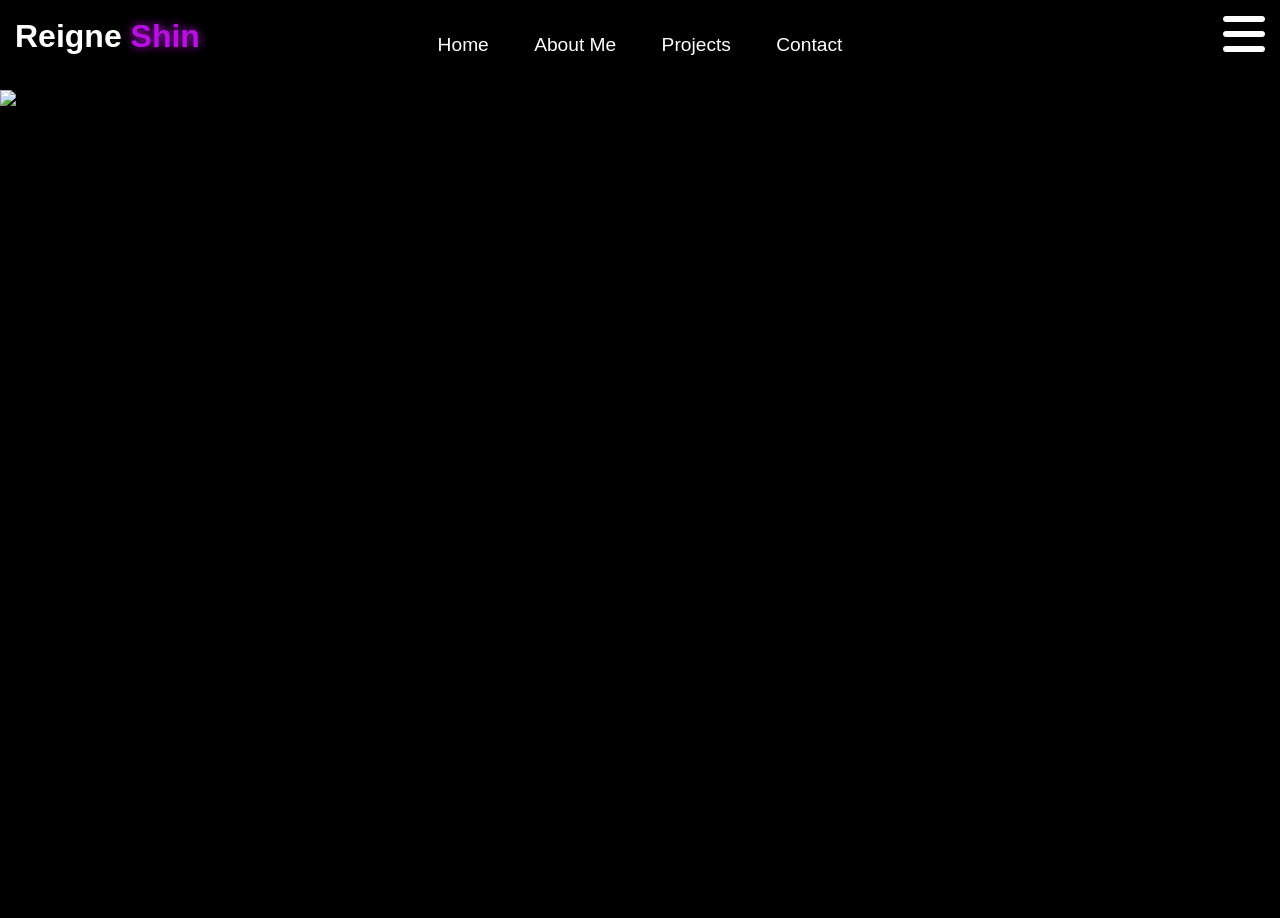
==== aboutme.html @ 07537d18 "about me" ====
<!DOCTYPE html>
<html lang="en">
<head>
    <meta charset="UTF-8">
    <meta name="viewport" content="width=device-width, initial-scale=1.0">
    <title>About Me</title>
    <link rel="stylesheet" href="style.css">
    <link rel="stylesheet" href="https://cdnjs.cloudflare.com/ajax/libs/font-awesome/6.5.2/css/all.min.css">
    <link rel="stylesheet" href="https://unpkg.com/aos@next/dist/aos.css"/>
</head>
<body>
    <nav>
        <div class="logo" data-aos="zoom-in" data-aos-duration="1500">
            Reigne <span>Shin</span>
        </div>
        <div class="nav-container">
            <div class="links">
                <a href="index.html" data-aos="fade-up" data-aos-duration="1500" data-aos-delay="100">
                    Home
                </a>
                <a href="aboutme.html" data-aos="fade-up" data-aos-duration="1500" data-aos-delay="200">
                    About Me
                </a>
                <a href="projects.html" data-aos="fade-up" data-aos-duration="1500" data-aos-delay="300">
                    Projects
                </a>
                <a href="contactme.html" data-aos="fade-up" data-aos-duration="1500" data-aos-delay="400">
                    Contact
                </a>
            </div>
        </div>
        <i class="fa-solid fa-bars hamburg" onclick="hamburg()"></i>
        <div class="dropdown">
            <div class="links">
                <a href="index.html">Home</a>
                <a href="aboutme.html">About Me</a>
                <a href="projects.html">Projects</a>
                <a href="contactme.html">Contact</a>
                <i class="fa-solid fa-xmark cancel" onclick="cancel()"></i>
            </div>
        </div>
    </nav>
    <section class="about-page">
        <div class="about-container">
            <div class="about-image" data-aos="zoom-in" data-aos-duration="1500">
                <img src="download.jpg" alt="Profile Picture">
            </div>
            <div class="about-content">
                <h1 data-aos="fade-left" data-aos-duration="1500">
                    About Me
                </h1>
                <p data-aos="fade-up" data-aos-duration="1500" data-aos-delay="100">
                    Hello! I'm Reigne, a second year IT student
                    at Cavite State University.
                </p>
                <p data-aos="fade-up" data-aos-duration="1500" data-aos-delay="200">
                    I enjoy creating  html, css, codes, solving coding problems,
                    and learning new technologies.
                </p>
                <p data-aos="fade-up" data-aos-duration="1500" data-aos-delay="300">
                    My dream is simple and build projects that help people.
                </p>
            </div>
        </div>
    </section>
    <footer>
    <p>© 2026 Reigne Shin | Portfolio Website</p>
</footer>
    <script src="script.js"></script>
    <script src="https://unpkg.com/aos@next/dist/aos.js"></script>
    <script>
        AOS.init({offset: 0});
    </script>
</body>
</html>
---- style.css ----
*{
    padding: 0;
    margin: 0;
    font-family: Arial, Helvetica, sans-serif;
    box-sizing: border-box;
}

body{
    width: 100%;
    min-height: 100vh;
    background-color: black;
    overflow-x: hidden;
}

nav{
    width: 100%;
    height: 10vh;
    position: sticky;
    top: 0;
}

.nav-container{
    width: 100%;
    height: 100%;
    display: flex;
    justify-content: center;
    align-items: center;
}

.logo{
    color: white;
    position: absolute;
    top: 18px;
    left: 15px;
    font-size: 2rem;
    font-weight: bold;
}

.logo span{
    color: #b711e0;
    text-shadow: 0 0 10px #b711e0;
}

.hamburg,
.cancel{
    cursor: pointer;
    position: absolute;
    right: 15px;
    top: 10px;
    color: white;
    font-size: clamp(2.5rem, 0.5rem + 5vw, 3rem);
}

.nav-container a{
    font-size: 1.2rem;
    color: white;
    margin: 0 20px;
    text-decoration: none;
    transition: 0.3s linear;
}

.nav-container .links a:hover{
    color: #b711e0;
    border-bottom: 2px solid #b711e0;
}

.dropdown{
    position: absolute;
    top: 0;
    transform: translateY(-500px);
    width: 100%;
    height: auto;
    padding: 20px 0;
    backdrop-filter: blur(10px) brightness(40%);
    box-shadow: 0 0 20px black;
    transition: 0.3s linear;
}

.dropdown .links a{
    display: flex;
    color: white;
    text-decoration: none;
    padding: 10px 0;
    justify-content: center;
    align-items: center;
    transition: 0.3s linear;
}

.dropdown .links a:hover{
    background-color: #b711e0;
}


section{
    width: 100%;
    min-height: 90vh;
}

.main-container{
    width: 100%;
    height: 100%;
    display: flex;
    justify-content: space-evenly;
    align-items: center;
}

.main-container .content{
    color: white;
    width: 40%;
    min-height: 100%;
    box-shadow: 0 0 120px 50px black;
}

.content h1{
    font-size: clamp(1rem, 1rem + 5vw, 1.8rem);
}

.content h1 span{
    font-weight: 700;
    text-shadow: 0 0 10px #b711e0;
    color: #b711e0;
}

.content .typewriter{
    font-size: clamp(1rem, 1rem + 5vw, 2.5rem);
    font-weight: 700;
    margin: 10px 0;
}

.typewriter span{
    color: #b711e0;
    text-shadow: 0 0 10px #b711e0;
}

.content p{
    font-size: clamp(0.8rem, 0.5rem + 3vw, 1.1rem);
    margin: 20px 0;
}

.social-links i{
    color: #b711e0;
    margin: 0 15px;
    font-size: 1.8rem;
    transition: 0.3s linear;
}

.social-links i:hover{
    transform: scale(1.2);
    text-shadow: 0 0 10px #b711e0;
}

.content button{
    width: 50%;
    height: 6vh;
    margin: 30px;
    background-color: #b711e0;
    color: white;
    border: none;
    outline: none;
    font-size: 120%;
    font-weight: 700;
    border-radius: 5px;
    transition: 0.2s linear; 
}

.content button:hover{
    scale: 1.1;
    border: 2px solid #b711e0;
    background-color: transparent;
    font-weight: 700;
    box-shadow: 0 0 40px 5px #b711e0;
}

.main-container .image{
    width: 500px;
    height: 80vh;
    border-radius: 100%;
    overflow: hidden;
    box-shadow: 0 0 50px #b711e0;
}

.main-container .image img{
    width: 100%;
}

@media (max-width:884px){
    .main-container {
        display: flex;
        flex-direction: column-reverse;
    }

.nav-container .links{
        display: none;
}

.hamburg,.cancel{
        display: block;
}

.main-container .content{
        width: 80%;
}

.main-container .image{
        width: 60%;
        height: 70%;
}

.content button{
        margin: 15px 25%;
    }
}

@media (max-width:440px){
    .main-container .image{
        width: 70%;
        height: 50%;
    }

.main-container .content{
    width: 80%;
}
}
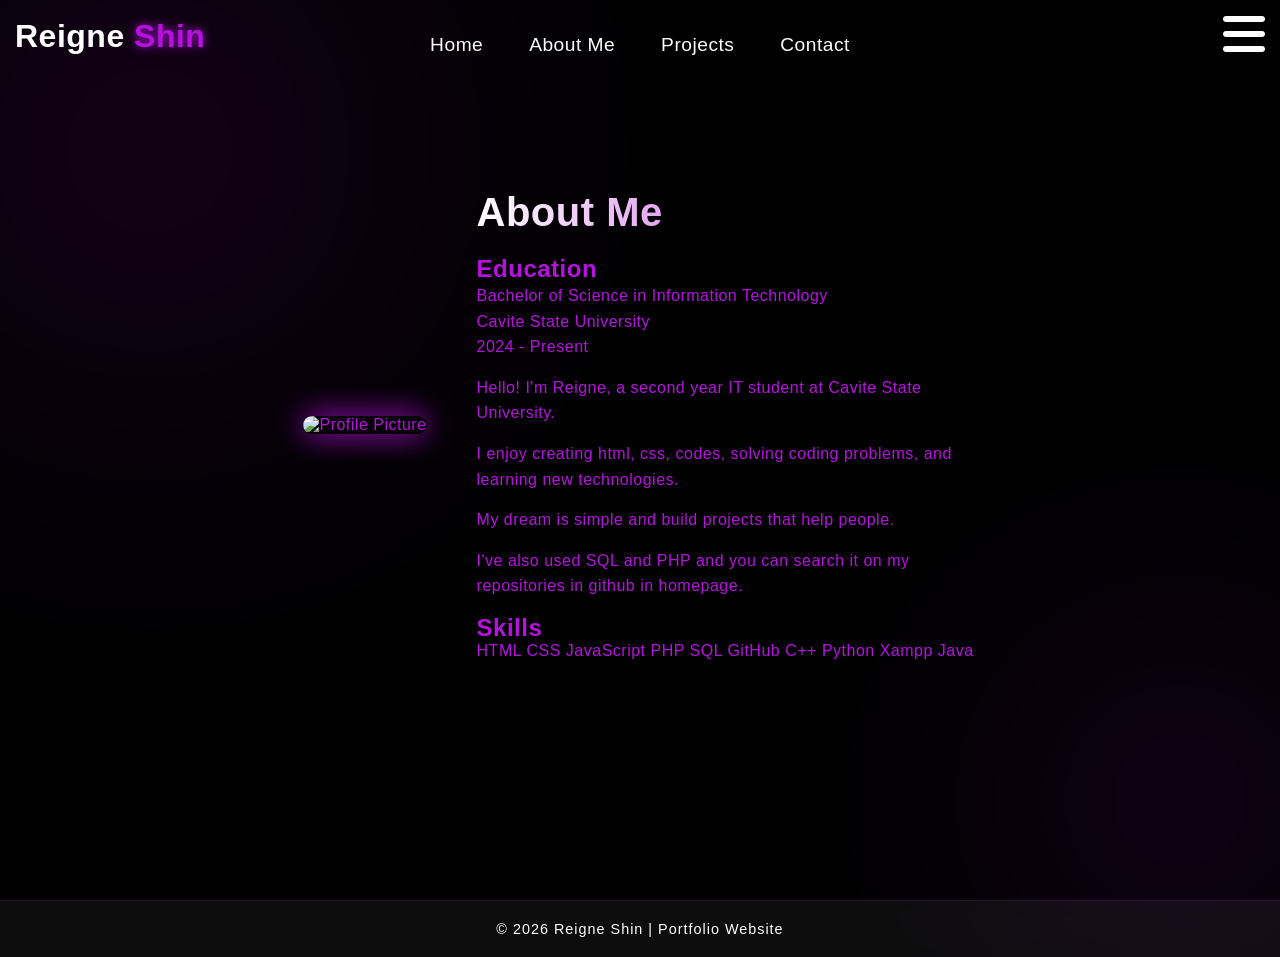
==== commit 97ae4f77: "changes" ====
--- a/aboutme.html
+++ b/aboutme.html
@@ -49,6 +49,14 @@
                 <h1 data-aos="fade-left" data-aos-duration="1500">
                     About Me
                 </h1>
+                <div class="education-section" data-aos="fade-up" data-aos-duration="1500">
+    <h2>Education</h2>
+    <p>
+        Bachelor of Science in Information Technology <br>
+        Cavite State University <br>
+        2024 - Present
+    </p>
+</div>
                 <p data-aos="fade-up" data-aos-duration="1500" data-aos-delay="100">
                     Hello! I'm Reigne, a second year IT student
                     at Cavite State University.
@@ -60,6 +68,24 @@
                 <p data-aos="fade-up" data-aos-duration="1500" data-aos-delay="300">
                     My dream is simple and build projects that help people.
                 </p>
+                <p data-aos="fade-up" data-aos-duration="1500" data-aos-delay="300">
+                    I've also used SQL and PHP and you can search it on my repositories in github in homepage.
+                </p>
+                <div class="skills-section" data-aos="fade-up" data-aos-duration="1500">
+    <h2>Skills</h2>
+    <div class="skills">
+        <span>HTML</span>
+        <span>CSS</span>
+        <span>JavaScript</span>
+        <span>PHP</span>
+        <span>SQL</span>
+        <span>GitHub</span>
+        <span>C++</span>
+        <span>Python</span>
+        <span>Xampp</span>
+        <span>Java</span>
+    </div>
+</div>
             </div>
         </div>
     </section>
--- a/style.css
+++ b/style.css
@@ -4,6 +4,7 @@
     margin: 0;
     font-family: Arial, Helvetica, sans-serif;
     box-sizing: border-box;
+    letter-spacing: 0.5px;
 }
 
 body{
@@ -66,6 +67,7 @@
 }
 
 .dropdown{
+    z-index: 100;
     position: absolute;
     top: 0;
     transform: translateY(-500px);
@@ -178,6 +180,7 @@
     border-radius: 100%;
     overflow: hidden;
     box-shadow: 0 0 50px #b711e0;
+    z-index: -1;
 }
 
 .main-container .image img{
@@ -220,5 +223,145 @@
 
 .main-container .content{
     width: 80%;
-}
-}
+    }
+}
+
+.projects-page,
+.contact-page{
+    padding: 100px 50px;
+    color: #b711e0;
+}
+
+.project-card{
+    background: #1e1e1e;
+    padding: 20px;
+    margin-top: 20px;
+    border-radius: 10px;
+}
+
+.project-card{
+    background: rgba(255,255,255,0.05);
+    border: 1px solid rgba(183,17,224,0.3);
+    backdrop-filter: blur(10px);
+    padding: 25px;
+    margin-top: 20px;
+    border-radius: 15px;
+    transition: 0.3s ease;
+}
+
+.project-card:hover{
+    transform: translateY(-10px);
+    box-shadow: 0 0 25px #b711e0;
+}
+
+.about-page{
+    padding: 100px 50px;
+    color: #b711e0;
+}
+
+.about-container{
+    display: flex;
+    align-items: center;
+    justify-content: center;
+    gap: 50px;
+    flex-wrap: wrap;
+}
+
+.about-image img{
+    width: 300px;
+    border-radius: 20px;
+}
+
+.about-content{
+    max-width: 500px;
+}
+
+.about-content h1{
+    font-size: 40px;
+    margin-bottom: 20px;
+}
+
+.about-content p{
+    margin-bottom: 15px;
+    line-height: 1.6;
+}
+
+.about-image img{
+    width: 300px;
+    border-radius: 20px;
+    transition: 0.4s ease;
+    box-shadow: 0 0 30px #b711e0;
+}
+
+.about-image img:hover{
+    transform: scale(1.05);
+    box-shadow: 0 0 60px #b711e0;
+}
+
+body::before{
+    content: "";
+    position: fixed;
+    width: 500px;
+    height: 500px;
+    background: #b711e0;
+    border-radius: 50%;
+    filter: blur(150px);
+    opacity: 0.15;
+    top: -100px;
+    left: -100px;
+    z-index: -2;
+}
+
+body::after{
+    content: "";
+    position: fixed;
+    width: 400px;
+    height: 400px;
+    background: #b711e0;
+    border-radius: 50%;
+    filter: blur(120px);
+    opacity: 0.1;
+    bottom: -100px;
+    right: -100px;
+    z-index: -2;
+}
+
+.about-content h1,
+.projects-page h1,
+.contact-page h1{
+    background: linear-gradient(to right, #ffffff, #b711e0);
+    -webkit-background-clip: text;
+    -webkit-text-fill-color: transparent;
+}
+
+.main-container .image{
+    animation: float 4s ease-in-out infinite;
+}
+
+@keyframes float{
+    0%{
+        transform: translateY(0px);
+    }
+    50%{
+        transform: translateY(-15px);
+    }
+    100%{
+        transform: translateY(0px);
+    }
+}
+
+footer{
+    width: 100%;
+    text-align: center;
+    padding: 20px;
+    color: white;
+    background: rgba(255,255,255,0.05);
+    border-top: 1px solid rgba(183,17,224,0.2);
+    backdrop-filter: blur(10px);
+}
+
+footer p{
+    font-size: 0.9rem;
+    letter-spacing: 1px;
+}
+
